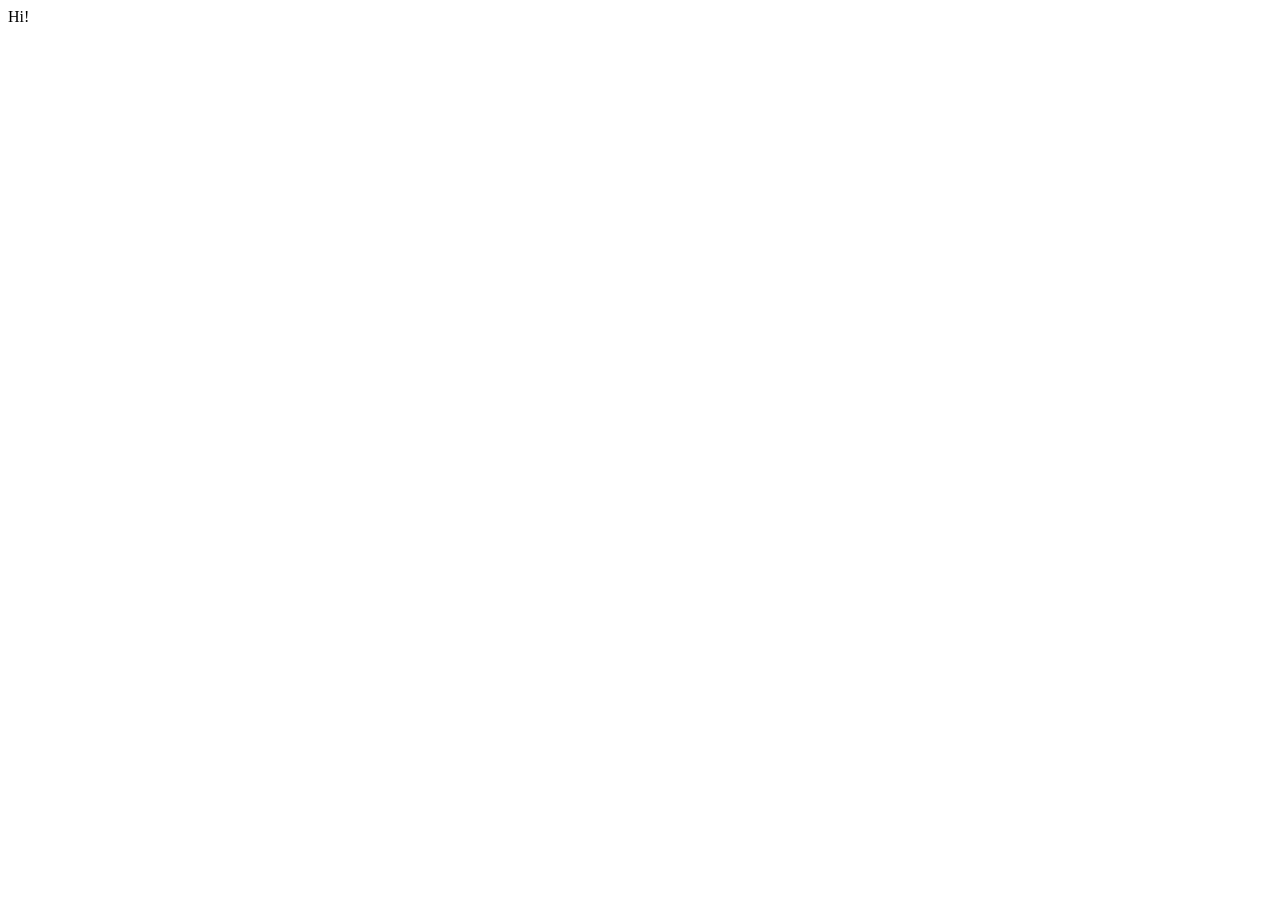
==== homepage.html @ 91170000 "finished cover page" ====
<!DOCTYPE html>
<html lang="en">
<head>
    <meta charset="UTF-8">
    <meta name="viewport" content="width=device-width, initial-scale=1.0">
    <title>Document</title>
</head>
<body>
    <header>
        Hi!
    </header>
</body>
</html>
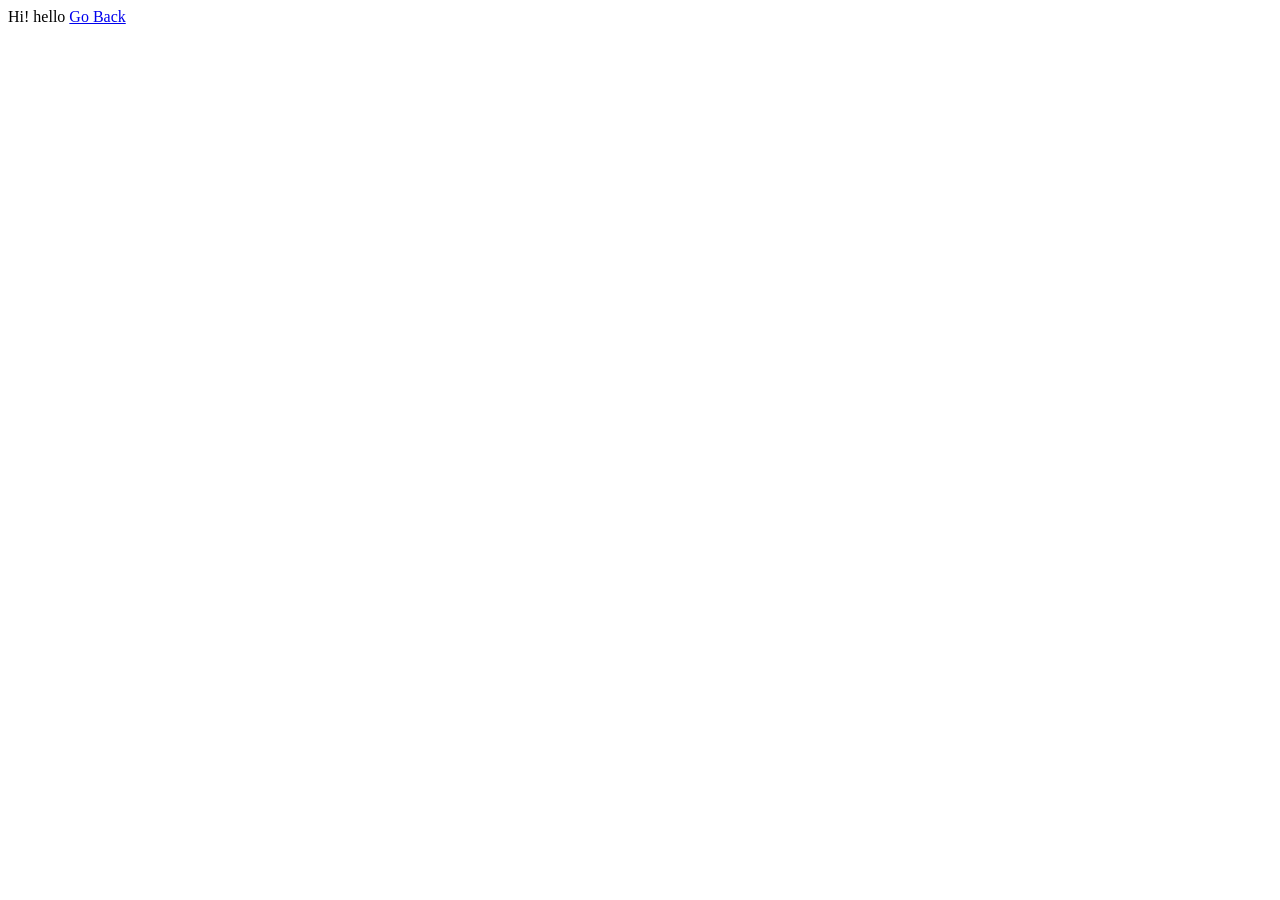
==== commit 77a7df52: "kalako tapos na" ====
--- a/homepage.html
+++ b/homepage.html
@@ -7,7 +7,9 @@
 </head>
 <body>
     <header>
-        Hi!
+        Hi! hello
+
+        <a href="login.html">Go Back</a>
     </header>
 </body>
 </html>
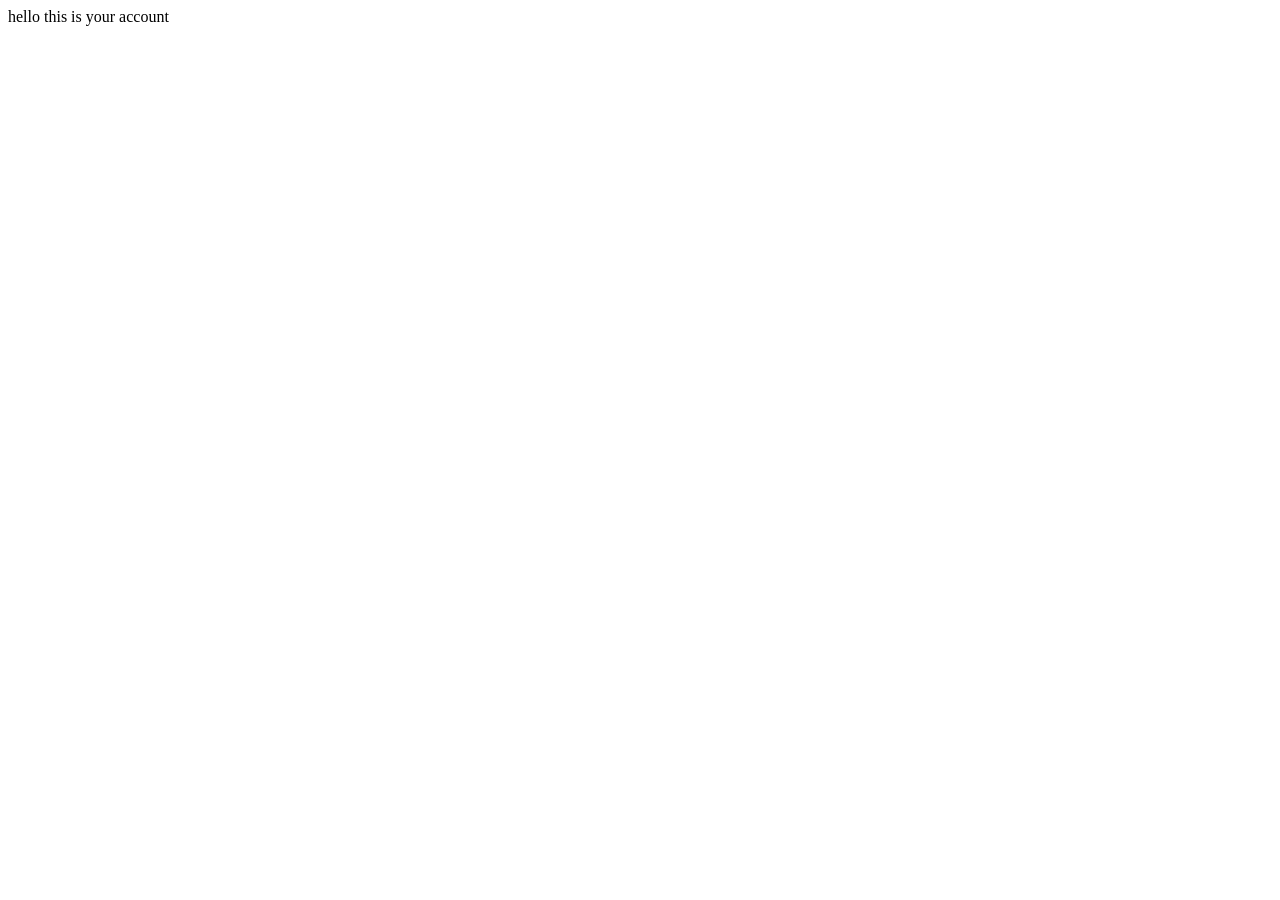
==== commit 2bd0ad09: "login sign up" ====
--- a/homepage.html
+++ b/homepage.html
@@ -6,10 +6,6 @@
     <title>Document</title>
 </head>
 <body>
-    <header>
-        Hi! hello
-
-        <a href="login.html">Go Back</a>
-    </header>
+    hello this is your account
 </body>
 </html>
